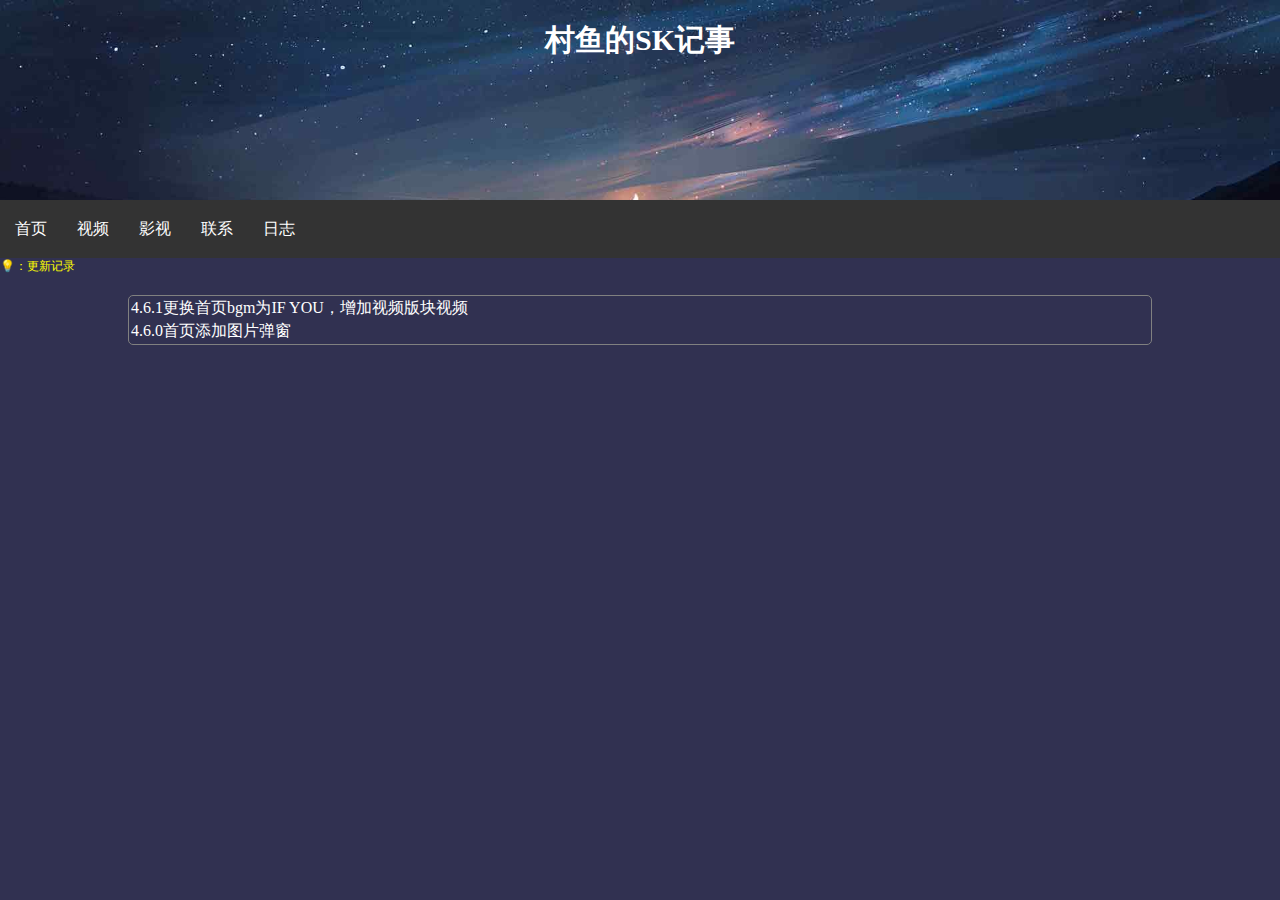
==== record.html @ 5eb01373 "4.6.1" ====
﻿<!DOCTYPE html>

<html lang="en" xmlns="http://www.w3.org/1999/xhtml">
<head>
    <meta charset="utf-8" />
    <meta name="viewport" content="width=device-width,initial-scale=1.0">
    <title>村鱼的SK记事</title>
    <link type="text/css" rel="stylesheet" href="mainkind.css" />
    <link type="text/css" rel="stylesheet" href="pop.css" />

</head>
<body>
    <div class="divimg1">
        <h4 class="headtext">村鱼的SK记事</h4>
    </div>
    <div class="uldiv">
        <ul class="navigation">
            <li><a href="index.html">首页</a></li>
            <li><a href="video.html">视频</a></li>
            <li><a href="resource.html">影视</a></li>
            <li><div class="letter">联系</div></li>
            <li><a href="record.html">日志</a></li>
        </ul>
    </div>
    <div class="tip">💡：更新记录</div>
    <table class="resourcelink">

        <tr>
            <td style="color:white">4.6.1更换首页bgm为IF YOU，增加视频版块视频</td>
        </tr>
        <tr>
            <td style="color:white">4.6.0首页添加图片弹窗</td>
        </tr>
    </table>


</body>
</html>
---- mainkind.css ----
﻿*{
    margin:0px;
    padding:0px;
}
.divimg1 {
    height: 200px;
    width:100%;
    background-image: url(picture/headpicture.jpg);
    background-repeat: no-repeat;
    background-attachment: local;
    background-size: cover;

}
.divimg2 { /*视频界面头图*/
    height: 200px;
    background-image: url(picture/missyou.jpg);
    background-repeat: no-repeat;
    background-attachment: local;
    background-size: cover;

}

h4 {
    color: white;
    text-align: center;
    font-size: 30px;
    padding: 20px 0px;
    font-family: SimSun;
}
.music { /*音乐播放组件*/
    left: 0;
    right: 0;
    position: fixed;
    bottom: 10px;
    /*左右边距都为0，强迫其居中*/
}
body{
    background-color:#313151;
}
.navigation {
    list-style-type: none;
    margin: 0;
    padding: 0;
    overflow: hidden;
    background-color: #333;
    display: flex;
    
}

/*导航栏的div*/
.uldiv {
/*    使导航栏在最前方显示 值越大越靠前*/
    z-index: 10;
    position: sticky;
    top: 0px;
}
li {
    float: left;
}

li a {
    display: block;
    line-height: 30px;
/*    width: 50px;*/
    color:white;
    text-align: center;
    padding: 14px 15px;
    text-decoration: none;
        
}
.letter {
    float:right;
    line-height: 30px;
/*    width: 50px;*/
    color: white;
    text-align: center;
    padding: 14px 15px;
    text-decoration: none;
}
.tip{
    color:yellow;
    font-size:12px;
}
/*首页头像旋转*/
.headimg {
    text-align: center;
    margin-top: 20px;

}


@-webkit-keyframes rotation {

    from {
        -webkit-transform: rotate(0deg);
    }

    to {
        -webkit-transform: rotate(360deg);
    }
}

.himg {
    -webkit-transform: rotate(360deg);
    animation: rotation 10s linear infinite;
    -moz-animation: rotation 10s linear infinite;
    -webkit-animation: rotation 10s linear infinite;
    -o-animation: rotation 10s linear infinite;
}

.himg {
    border-radius: 250px;
    text-align:center;
}

/*首页作者引言样式*/
.maintext {
    color: white;
    padding: 20px 15px;
    text-align: center;
    font-size: 15px;
    line-height: 30px;
    font-family: SimSun;
}

/*单独设置表格每一列的格式*/
.td1 {
    text-align:center;
    width: 30px;
}
.td2 {
    text-align: center;
    width: 50px;
}
.td3 {
    text-align: center;
    width: 100px;
}
/*设置表格每一行样式*/
.tr1 {
    height:30px;
    background-color: #fb7ef5;
}

.tr2 {
    height: 30px;
    background-color: #ff6699;
}

.tr3 {
    height: 30px;
    background-color: #366af8;
}
/*当前时间字样样式*/
.time{ 
    top:30px;
    height:30px;
    width:150px;
    line-height:30px;
    text-align:center;
    margin:5px auto;
    color:#ffe9a1;
    font-size:20px;
}
/*时间样式*/
.report {
    height: 30px;
    width: 200px;
    line-height: 30px;
    text-align: center;
    margin: 0 auto;
    color: white;
    font-size: 18px;
    font-family: PingFang SC;
}
.ntime {
    height: 30px;
    width: 200px;
    line-height: 30px;
    text-align: center;
    margin: 0 auto;
    color: white;
    font-size: 18px;
    padding-bottom: 20px;
    font-family: PingFang SC;
}
.pagebottom{
    text-align:center;
    color:white;
    padding-top:20px;
    padding-bottom:40px;
}
.indb{
    margin:0 auto;
}

.indb td{
    color:white;
    font-family:宋体;
    line-height:30px;
    border-bottom: 1px solid white;
}


/*视频界面的样式*/
.mvtitle {
    padding: 10px 0 0 0;
    margin: 0 auto;
    color: white;
    text-align: center;
    text-decoration: none;
}

.mvtitle img{
    margin:0 auto;
    height:210px;
    width:100%;
/*    background-attachment:fixed;*/
/*    background-size:contain;*/
    
}
.video1 {
    position: relative;
    width: 100%;
/*    bottom:10px;*/
    padding-bottom:75%;
    top:5px;
}
.video1 iframe {
    position: absolute;
    width: 100%;
    height: 250px;
    left: 0;
    top: 0;
}

/*影视资源界面*/
.resourcelink {
    width: 80%;
    margin: 20px auto;
    border: 1px solid gray;
    border-radius:5px;

}

.resourcelink a{
    color:white;
    text-decoration:none;
    line-height:35px;
    font-size:18px;
    border:1px solid #815d7f;
    background-color:#815d7f;
}
.tdlink{
    color:white;
    padding:10px 0;
}

/*隐藏界面样式*/
table {
    width: 200px;
    margin: 50px auto;
    border: 1px solid transparent;
}
.hidelink {
    padding:0px;
    margin:0px;
    text-decoration: none;
    color: white;
    font-size: 15px;
    line-height: 30px;
    font-family: 宋体;
}
---- pop.css ----
/* �������� */
.modal {
	display: none; /* Hidden by default */
	position: fixed; /* Stay in place */
	z-index: 11; /* Sit on top */
	padding-top: 100px; /* Location of the box */
	left: 0;
	top: 0;
	width: 100%; /* Full width */
	height: 100%; /* Full height */
	overflow: auto; /* Enable scroll if needed */
	background-color: rgb(0,0,0); /* Fallback color */
	background-color: rgba(0,0,0,0.9); /* Black w/ opacity */

}
/* �رհ�ť */
.close {
	position: absolute;
	top: 100px;
	right: 35px;
	color: #f1f1f1;
	font-size: 40px;
	font-weight: bold;
	transition: 0.3s;
	z-index: 13;
}

/* ͼƬ */
.modal-content {
	display:block;
	padding:100px 0;
	margin: 0 auto;
	text-align: center;
	width: 90%;
	max-width: 700px;
	z-index: 12;
	justify-content: center
}


/* �ı����� */
#caption {
	margin: auto;
	display: block;
	width: 80%;
	max-width: 700px;
	text-align: center;
	color: #ccc;
	padding: 10px 0;
	height: 150px;
}

/* ���Ӷ��� */
.modal-content, #caption {
	-webkit-animation-name: zoom;
	-webkit-animation-duration: 0.6s;
	animation-name: zoom;
	animation-duration: 0.6s;
}

@-webkit-keyframes zoom {
	from {
		-webkit-transform: scale(0)
	}

	to {
		-webkit-transform: scale(1)
	}
}

@keyframes zoom {
	from {
		transform: scale(0)
	}

	to {
		transform: scale(1)
	}
}

.close:hover,
.close:focus {
	color: #bbb;
	text-decoration: none;
	cursor: pointer;
}

/* С��Ļ��ͼƬ����Ϊ 100% */
@media only screen and (max-width: 700px) {
	.modal-content {
		width: 80%;
	}
}
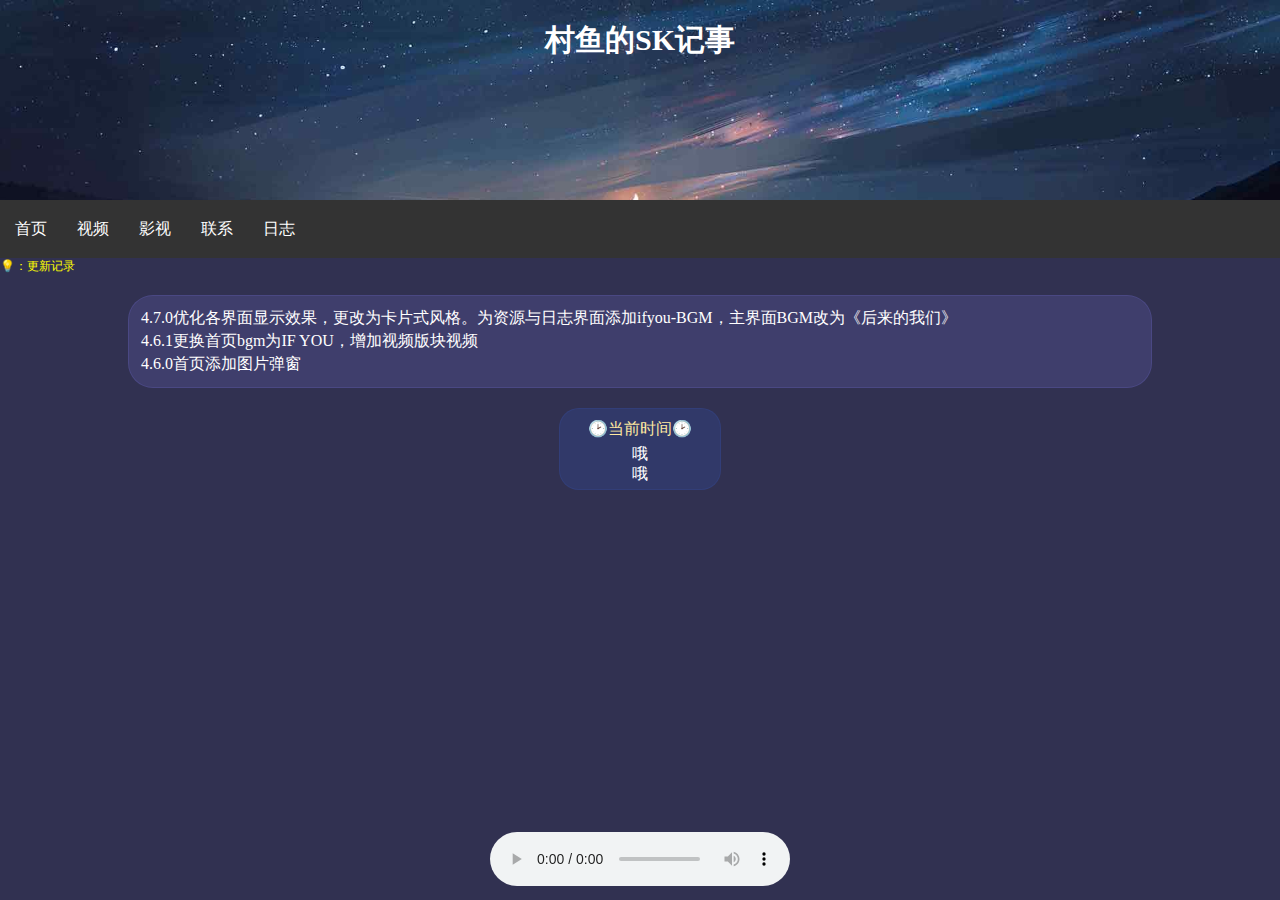
==== commit ad5169d3: "4.7.0" ====
--- a/record.html
+++ b/record.html
@@ -26,6 +26,9 @@
     <table class="resourcelink">
 
         <tr>
+            <td style="color:white">4.7.0优化各界面显示效果，更改为卡片式风格。为资源与日志界面添加ifyou-BGM，主界面BGM改为《后来的我们》</td>
+        </tr>
+        <tr>
             <td style="color:white">4.6.1更换首页bgm为IF YOU，增加视频版块视频</td>
         </tr>
         <tr>
@@ -33,6 +36,22 @@
         </tr>
     </table>
 
+    <div class="timecard">
+        <!--时间代码-->
+        <div class="time">🕑当前时间🕑</div>
+        <!--计算日期-->
+        <div class="report">哦</div>
+        <!--计算时间，小时、分钟、秒-->
+        <div class="ntime">哦</div>
+    </div>
+
+    <div id="audioBox" class="music" align="center">
+        <audio controls="controls" loop="loop">
+            <source src="ifyou.mp3" type="audio/mp3" />
+            <source src="ifyou.ogg" type="audio/ogg" />
+        </audio>
+    </div>
+
 
 </body>
 </html>--- a/mainkind.css
+++ b/mainkind.css
@@ -117,10 +117,15 @@
 .maintext {
     color: white;
     padding: 20px 15px;
+    margin: 15px 15px 0 15px;
     text-align: center;
     font-size: 15px;
     line-height: 30px;
+    /*字体设置，手机浏览器可能不生效*/
     font-family: SimSun;
+    border-radius: 25px;
+    border: 1px solid rgb(120 116 222 / 0.20);
+    background-color: rgb(120 116 222 / 0.20);
 }
 
 /*单独设置表格每一列的格式*/
@@ -153,65 +158,76 @@
 }
 /*当前时间字样样式*/
 .time{ 
-    top:30px;
-    height:30px;
+    height:25px;
     width:150px;
     line-height:30px;
     text-align:center;
-    margin:5px auto;
+    margin:0 auto;
+    padding-bottom:5px;
     color:#ffe9a1;
-    font-size:20px;
+}
+
+/*时间卡片样式*/
+.timecard {
+    width: 150px;
+    border-radius: 20px;
+    background-color: rgb(54 106 248 / 0.15);
+    border: 1px solid rgb(54 106 248 / 0.1);
+    padding:5px;
+    margin: 0 auto;
 }
 /*时间样式*/
 .report {
-    height: 30px;
-    width: 200px;
-    line-height: 30px;
-    text-align: center;
-    margin: 0 auto;
-    color: white;
-    font-size: 18px;
-    font-family: PingFang SC;
+    line-height: 20px;
+    text-align: center;
+    margin: 0 auto;
+    color: white;
 }
 .ntime {
-    height: 30px;
-    width: 200px;
-    line-height: 30px;
-    text-align: center;
-    margin: 0 auto;
-    color: white;
-    font-size: 18px;
-    padding-bottom: 20px;
-    font-family: PingFang SC;
+    line-height: 20px;
+    text-align: center;
+    margin: 0 auto;
+    color: white;   
 }
 .pagebottom{
     text-align:center;
     color:white;
     padding-top:20px;
     padding-bottom:40px;
+    bottom:30px;
 }
 .indb{
-    margin:0 auto;
+    margin:20px auto;
+    width:auto;
 }
 
 .indb td{
     color:white;
     font-family:宋体;
     line-height:30px;
-    border-bottom: 1px solid white;
+    border-radius:15px;
+    background-color:rgb(255 233 161 / 0.10);
+    padding:0 10px 0 10px;
 }
 
 
 /*视频界面的样式*/
 .mvtitle {
-    padding: 10px 0 0 0;
-    margin: 0 auto;
-    color: white;
-    text-align: center;
-    text-decoration: none;
-}
-
-.mvtitle img{
+    padding: 5px 0 5px 0;
+    margin: 0 auto;
+    color: white;
+    text-align: center;
+    text-decoration: none;
+    border-radius:15px;
+    border: 1px solid rgb(54 106 248 / 0.2);
+    background-color: rgb(54 106 248 / 0.2);
+}
+.yourname {
+    color: white;
+    text-decoration: none;
+}
+
+.vdp img{
     margin:0 auto;
     height:210px;
     width:100%;
@@ -238,9 +254,10 @@
 .resourcelink {
     width: 80%;
     margin: 20px auto;
-    border: 1px solid gray;
-    border-radius:5px;
-
+    border: 1px solid rgb(120 116 222 / 0.20);
+    background-color: rgb(120 116 222 / 0.20);
+    border-radius: 25px;
+    padding: 10px 10px;
 }
 
 .resourcelink a{
@@ -248,8 +265,8 @@
     text-decoration:none;
     line-height:35px;
     font-size:18px;
-    border:1px solid #815d7f;
-    background-color:#815d7f;
+    border:1px solid rgb(255 233 161 / 0.40);
+    background-color:rgb(72 71 71 / 0.20);
 }
 .tdlink{
     color:white;
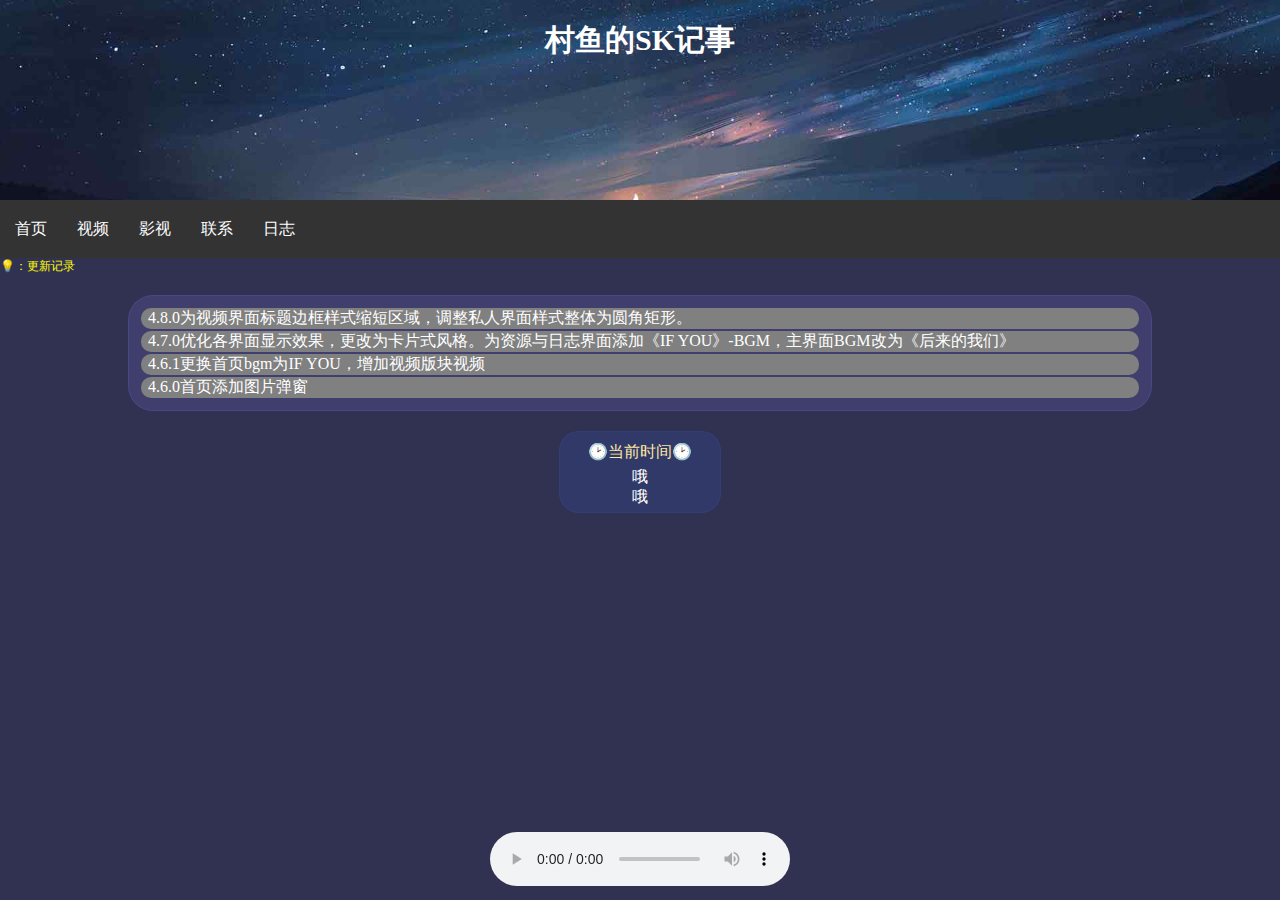
==== commit 37271c6a: "4.8.0" ====
--- a/record.html
+++ b/record.html
@@ -6,7 +6,6 @@
     <meta name="viewport" content="width=device-width,initial-scale=1.0">
     <title>村鱼的SK记事</title>
     <link type="text/css" rel="stylesheet" href="mainkind.css" />
-    <link type="text/css" rel="stylesheet" href="pop.css" />
 
 </head>
 <body>
@@ -24,15 +23,26 @@
     </div>
     <div class="tip">💡：更新记录</div>
     <table class="resourcelink">
-
-        <tr>
-            <td style="color:white">4.7.0优化各界面显示效果，更改为卡片式风格。为资源与日志界面添加ifyou-BGM，主界面BGM改为《后来的我们》</td>
+		
+		<tr>
+            <td class="update" style="color:white">
+			4.8.0为视频界面标题边框样式缩短区域，调整私人界面样式整体为圆角矩形。
+			</td>
         </tr>
         <tr>
-            <td style="color:white">4.6.1更换首页bgm为IF YOU，增加视频版块视频</td>
+            <td class="update" style="color:white">
+			4.7.0优化各界面显示效果，更改为卡片式风格。为资源与日志界面添加《IF YOU》-BGM，主界面BGM改为《后来的我们》
+			</td>
         </tr>
         <tr>
-            <td style="color:white">4.6.0首页添加图片弹窗</td>
+            <td class="update" style="color:white">
+			4.6.1更换首页bgm为IF YOU，增加视频版块视频
+			</td>
+        </tr>
+        <tr>
+            <td class="update" style="color:white">
+			4.6.0首页添加图片弹窗
+			</td>
         </tr>
     </table>
 
@@ -52,6 +62,10 @@
         </audio>
     </div>
 
+    <script charset="gb2312" src="jsfiles/contact.js" content='text/html'></script>
+    <script charset="gb2312" src="jsfiles/time.js" content='text/html'></script>
+
+
 
 </body>
 </html>--- a/mainkind.css
+++ b/mainkind.css
@@ -11,7 +11,19 @@
     background-size: cover;
 
 }
-.divimg2 { /*视频界面头图*/
+.divimg1_1 {
+    height: 200px;
+    width:100%;
+    background-image: url(picture/headpicture.jpg);
+	background:rgb(0,0,0,0);
+    background-repeat: no-repeat;
+	/*指明背景图的位置，以下是背景相对于元素固定*/
+    background-attachment: local;
+    background-size: cover;
+
+}
+/*视频界面头图*/
+.divimg2 { 
     height: 200px;
     background-image: url(picture/missyou.jpg);
     background-repeat: no-repeat;
@@ -127,19 +139,25 @@
     border: 1px solid rgb(120 116 222 / 0.20);
     background-color: rgb(120 116 222 / 0.20);
 }
+.add{
+	height:30px;
+}
 
 /*单独设置表格每一列的格式*/
 .td1 {
     text-align:center;
     width: 30px;
+	border-radius:20px;
 }
 .td2 {
     text-align: center;
     width: 50px;
+	border-radius:20px;
 }
 .td3 {
     text-align: center;
     width: 100px;
+	border-radius:20px;
 }
 /*设置表格每一行样式*/
 .tr1 {
@@ -206,7 +224,7 @@
     font-family:宋体;
     line-height:30px;
     border-radius:15px;
-    background-color:rgb(255 233 161 / 0.10);
+    background-color:rgb(255 255 0 / 0.20);
     padding:0 10px 0 10px;
 }
 
@@ -214,7 +232,7 @@
 /*视频界面的样式*/
 .mvtitle {
     padding: 5px 0 5px 0;
-    margin: 0 auto;
+    margin: 0 20px;
     color: white;
     text-align: center;
     text-decoration: none;
@@ -287,4 +305,11 @@
     font-size: 15px;
     line-height: 30px;
     font-family: 宋体;
+}
+
+/*日志界面样式*/
+.update{
+	padding:0 7px;
+	border-radius:10px;
+	background:gray;
 }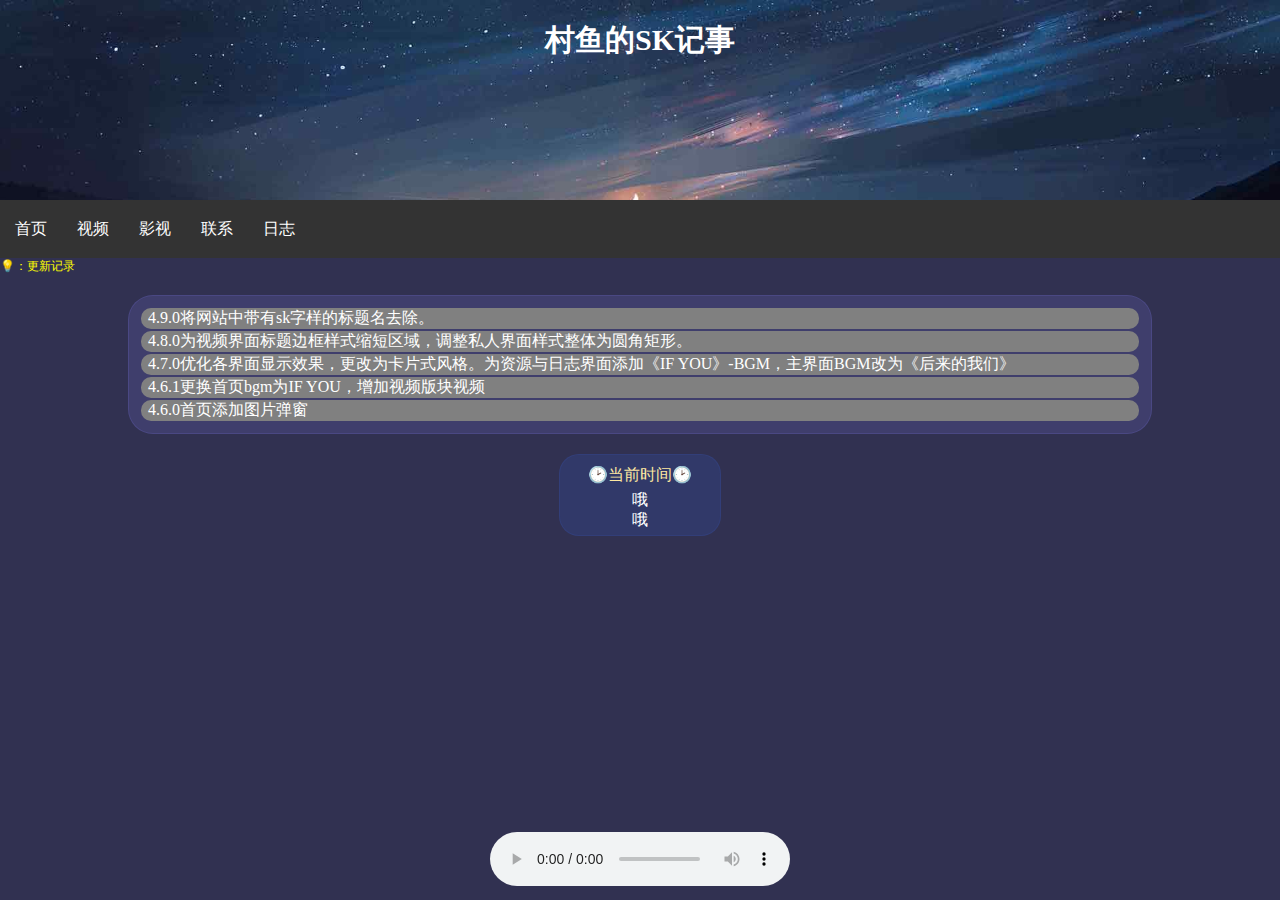
==== commit f84086ae: "4.9.0" ====
--- a/record.html
+++ b/record.html
@@ -24,6 +24,11 @@
     <div class="tip">💡：更新记录</div>
     <table class="resourcelink">
 		
+		<tr>
+            <td class="update" style="color:white">
+			4.9.0将网站中带有sk字样的标题名去除。
+			</td>
+        </tr>
 		<tr>
             <td class="update" style="color:white">
 			4.8.0为视频界面标题边框样式缩短区域，调整私人界面样式整体为圆角矩形。
